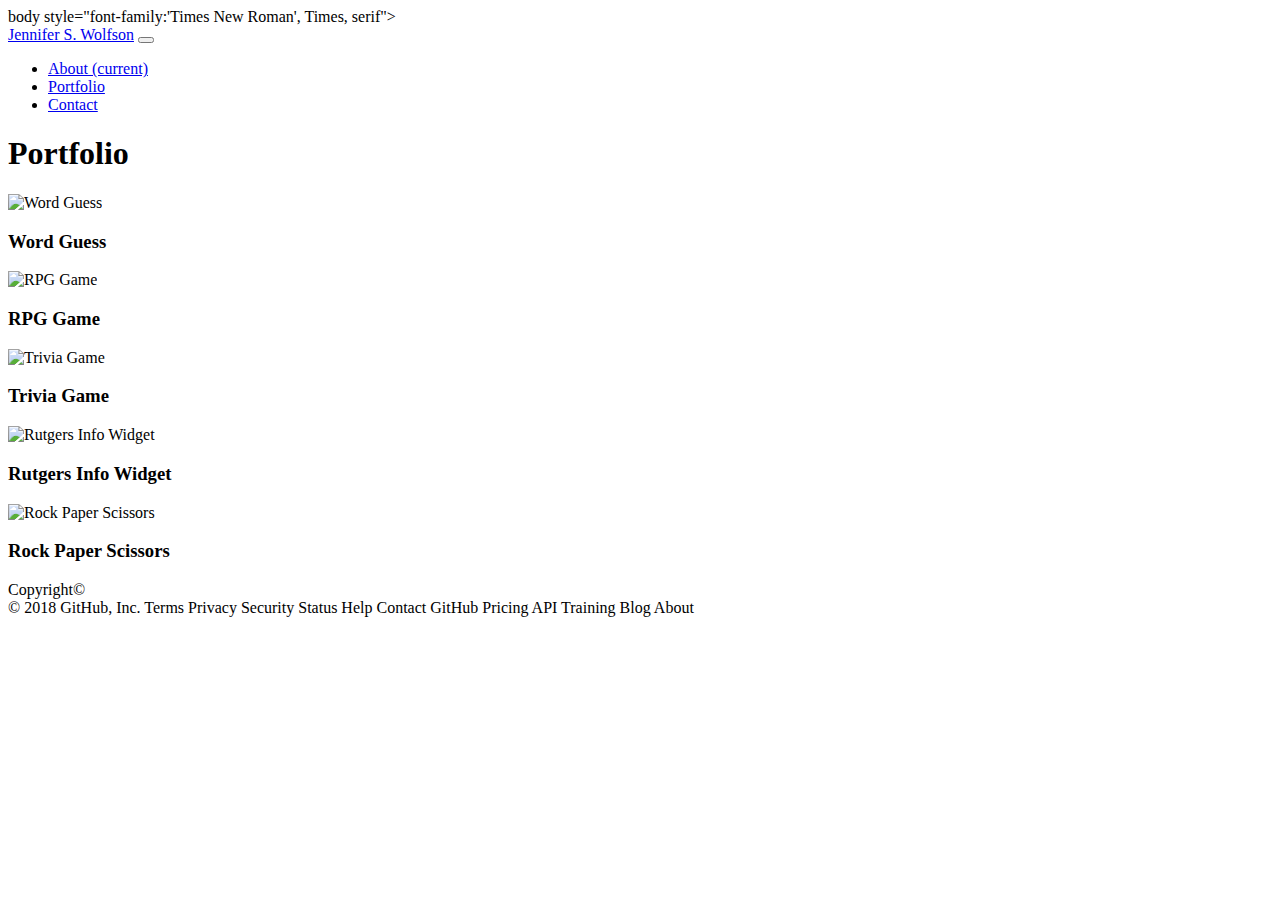
==== Portfolio.html @ 950e4696 "thwarted attempt at changing picture size" ====
<!DOCTYPE html>
<html lang="en">
<head>
  <meta charset="UTF-8">
  <meta name="viewport" content="width=device-width, initial-scale=1.0">
  <meta http-equiv="X-UA-Compatible" content="ie=edge">
  <title>Portfolio | Jennifer Wolfson</title>
  <link rel="stylesheet" href="https://stackpath.bootstrapcdn.com/bootstrap/4.1.3/css/bootstrap.min.css" integrity="sha384-MCw98/SFnGE8fJT3GXwEOngsV7Zt27NXFoaoApmYm81iuXoPkFOJwJ8ERdknLPMO" crossorigin="anonymous">
</head>

<body>
    body style="font-family:'Times New Roman', Times, serif">
    <div class="page-header">

      <nav class="navbar navbar-expand-lg navbar-light bg-light pt-0 pr-0 pb-0">
        <a class="navbar-brand bg-info text-white font p-3 my-0 h1 Serif " href="#">Jennifer S. Wolfson</a>
        <button class="navbar-toggler" data-toggle="tab" data-target="#navbarSupportedContent" aria-controls="navbarSupportedContent" aria-expanded="false" aria-label="Toggle navigation">
          <span class="navbar-toggler-icon "></span>
        </button>
          <div class="collapse navbar-collapse" id="navbarSupportedContent">
           <ul class="navbar-nav ml-auto">
              <li class="nav-item active">
               <a class="nav-link" href="index.html">About <span class="sr-only">(current)</span></a>
              </li>
                <li class="nav-item">
                  <a class="nav-link" href="portfolio.html">Portfolio</a>
                </li>
                <li class="nav-item">
                  <a class="nav-link" href="contact.html">Contact</a>
                </li>
              </ul>
        </div>
      </div>
      </nav>
      </div>

  <div id="main-container" class="container">
    <section class="main-section">
      <h1>Portfolio</h1>

      <div class="work">
        <img src="assets/images/technics-q-c-640-480-1.jpg" alt="Word Guess">
        
        <h3>Word Guess</h3>
      </div>
      <div class="work">
        <img src="assets/images/technics-q-c-640-480-2.jpg" alt="RPG Game">

        <h3>RPG Game</h3>
      </div>
      <div class="work">
        <img src="assets/images/technics-q-c-640-480-5.jpg" alt="Trivia Game">

        <h3>Trivia Game</h3>
      </div>
      <div class="work">
        <img src="assets/images/technics-q-c-640-480-7.jpg" alt="Rutgers Info Widget">

        <h3>Rutgers Info Widget</h3>
      </div>
      <div class="work">
        <img src="assets/images/technics-q-c-640-480-9.jpg" alt="Rock Paper Scissors">

        <h3>Rock Paper Scissors</h3>
      </div>

    </section>

  </div>
  <div class=footer>
  <nav class="navbar fixed-bottom navbar-dark bg-dark text-center justify-content-around">
      <span class="navbar-text">Copyright&copy;</span>
    </nav>
  </diV>
</div>

<script src="https://code.jquery.com/jquery-3.3.1.slim.min.js" integrity="sha384-q8i/X+965DzO0rT7abK41JStQIAqVgRVzpbzo5smXKp4YfRvH+8abtTE1Pi6jizo" crossorigin="anonymous"></script>
<script src="https://cdnjs.cloudflare.com/ajax/libs/popper.js/1.14.3/umd/popper.min.js" integrity="sha384-ZMP7rVo3mIykV+2+9J3UJ46jBk0WLaUAdn689aCwoqbBJiSnjAK/l8WvCWPIPm49" crossorigin="anonymous"></script>
<script src="https://stackpath.bootstrapcdn.com/bootstrap/4.1.3/js/bootstrap.min.js" integrity="sha384-ChfqqxuZUCnJSK3+MXmPNIyE6ZbWh2IMqE241rYiqJxyMiZ6OW/JmZQ5stwEULTy" crossorigin="anonymous"></script>
</body>

  

</html>
© 2018 GitHub, Inc.
Terms
Privacy
Security
Status
Help
Contact GitHub
Pricing
API
Training
Blog
About
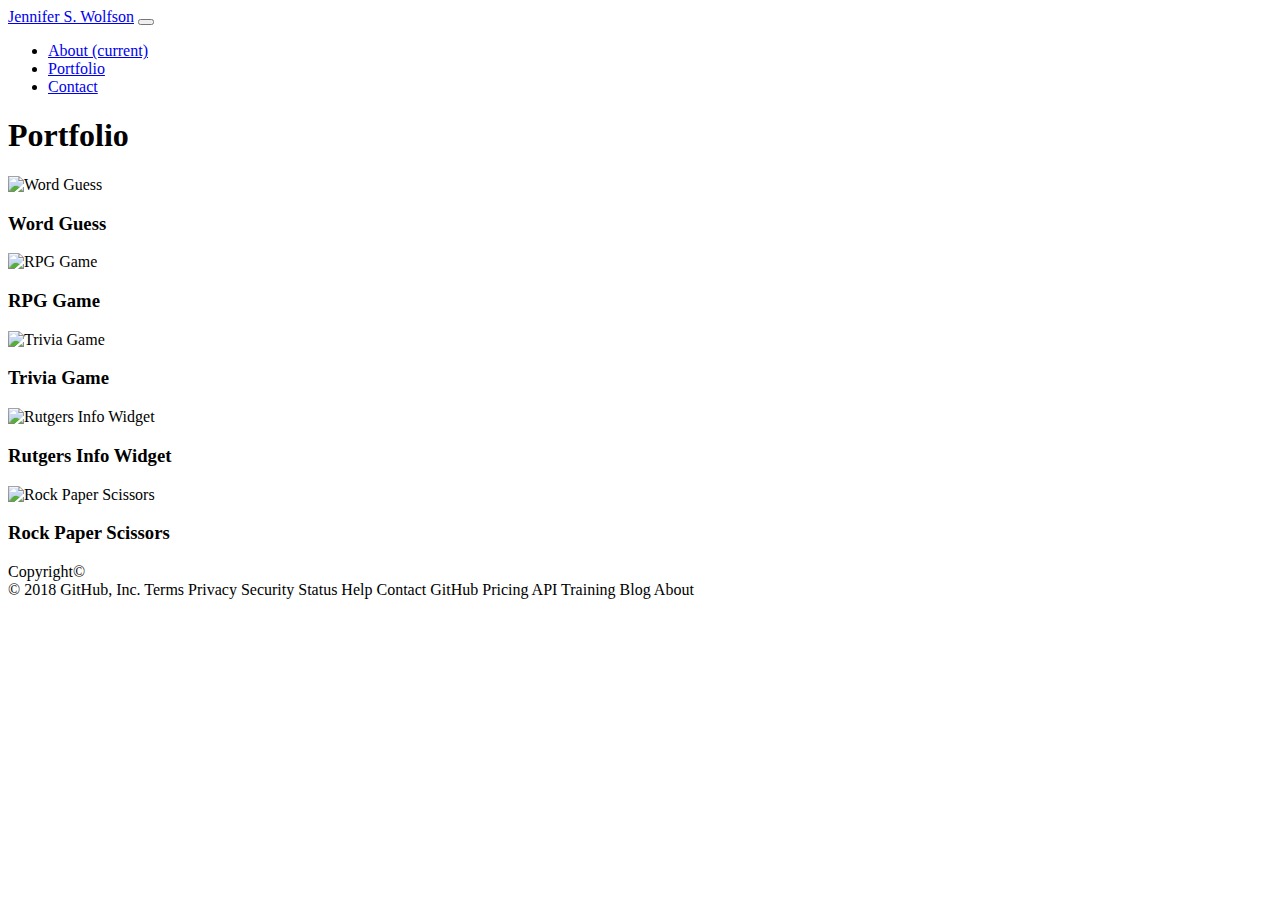
==== commit 1e8132da: "fixed caps" ====
--- a/Portfolio.html
+++ b/Portfolio.html
@@ -6,10 +6,11 @@
   <meta http-equiv="X-UA-Compatible" content="ie=edge">
   <title>Portfolio | Jennifer Wolfson</title>
   <link rel="stylesheet" href="https://stackpath.bootstrapcdn.com/bootstrap/4.1.3/css/bootstrap.min.css" integrity="sha384-MCw98/SFnGE8fJT3GXwEOngsV7Zt27NXFoaoApmYm81iuXoPkFOJwJ8ERdknLPMO" crossorigin="anonymous">
+
 </head>
 
 <body>
-    body style="font-family:'Times New Roman', Times, serif">
+   
     <div class="page-header">
 
       <nav class="navbar navbar-expand-lg navbar-light bg-light pt-0 pr-0 pb-0">
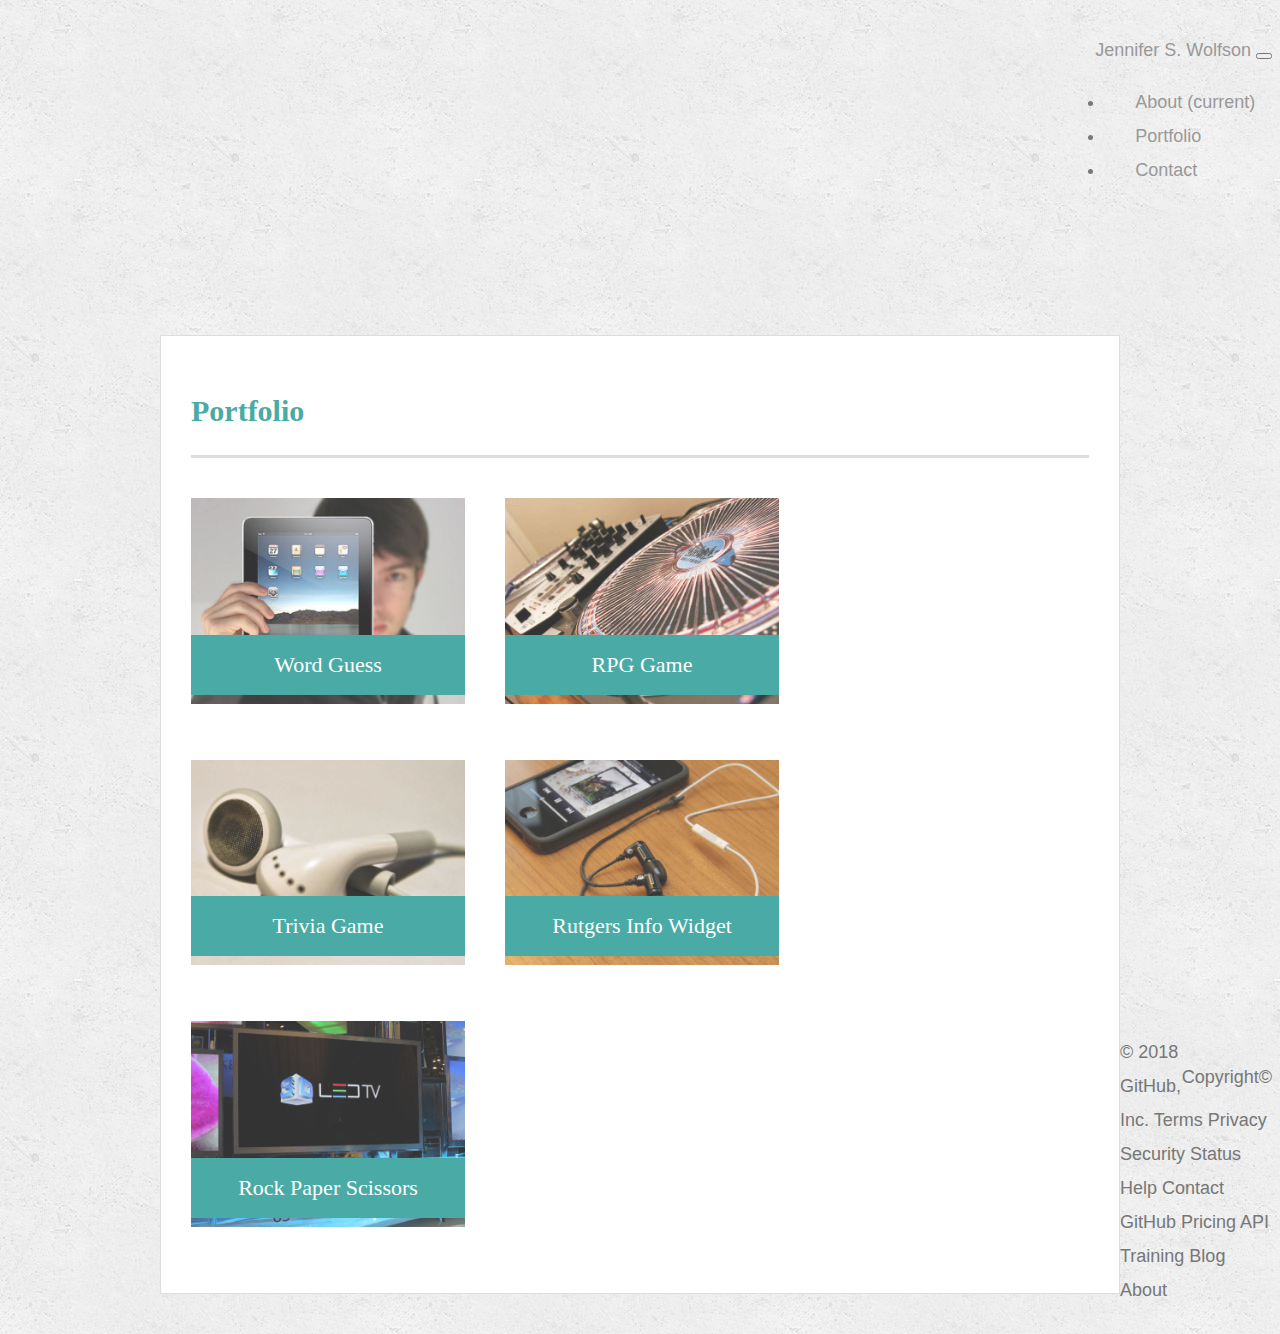
==== commit a3908ab0: "fixed capitalization" ====
--- a/Portfolio.html
+++ b/Portfolio.html
@@ -6,6 +6,8 @@
   <meta http-equiv="X-UA-Compatible" content="ie=edge">
   <title>Portfolio | Jennifer Wolfson</title>
   <link rel="stylesheet" href="https://stackpath.bootstrapcdn.com/bootstrap/4.1.3/css/bootstrap.min.css" integrity="sha384-MCw98/SFnGE8fJT3GXwEOngsV7Zt27NXFoaoApmYm81iuXoPkFOJwJ8ERdknLPMO" crossorigin="anonymous">
+<link rel="stylesheet" href= "assets/CSS/style.css">
+
 
 </head>
 
--- a/assets/CSS/style.css
+++ b/assets/CSS/style.css
@@ -0,0 +1,237 @@
+body {
+  font-family: Arial, "Helvetica Neue", Helvetica, sans-serif;
+  font-size: 18px;
+  line-height: 34px;
+  color: #777;
+  background: url("../images/concrete_seamless.png");
+}
+
+* {
+  box-sizing: border-box;
+}
+
+/* general */
+
+.container {
+  width: 100%;
+  max-width: 960px;
+  margin: 0 auto;
+  clear: both;
+}
+
+h1,
+h2,
+h3,
+p {
+  margin-bottom: 20px;
+}
+
+p:last-child {
+  margin-bottom: 0;
+}
+
+h1,
+h2,
+h3 {
+  font-family: Georgia, Times, "Times New Roman", serif;
+  font-weight: 700;
+  color: #4aaaa5;
+}
+
+h1 {
+  padding-bottom: 20px;
+  font-size: 30px;
+  line-height: 49px;
+  border-bottom: 3px solid #ddd;
+}
+
+h2,
+h3 {
+  font-size: 22px;
+}
+
+/* header */
+
+#masthead {
+  position: fixed;
+  z-index: 99;
+  width: 100%;
+  margin: 0 0 30px;
+  overflow: auto;
+  color: #fff;
+  background: #fff;
+  border-bottom: 2px solid #ccc;
+}
+
+#logo {
+  float: left;
+  width: 250px;
+  height: 90px;
+  font-family: Georgia, Times, "Times New Roman", serif;
+  font-size: 30px;
+  font-weight: 700;
+  line-height: 90px;
+  color: #fff;
+  text-align: center;
+  text-decoration: none;
+  background: #4aaaa5;
+}
+
+nav {
+  float: right;
+  margin-top: 25px;
+}
+
+nav a {
+  display: inline-block;
+  padding-left: 15px;
+  margin-left: 15px;
+  line-height: 18px;
+  color: #999;
+  text-decoration: none;
+  border-left: 1px solid #efefef;
+}
+
+nav a:first-child {
+  border-left: 0 none;
+}
+
+/* footer */
+
+footer {
+  padding: 30px 0;
+  clear: both;
+  font-size: 12px;
+  color: #fff;
+  color: #ccc;
+  text-align: center;
+  background: #666;
+  border-top: 8px solid #4aaaa5;
+  height: 50px;
+}
+
+h3, h2 {
+  padding-bottom: 20px;
+  margin-bottom: 15px;
+  line-height: 22px;
+  border-bottom: 2px solid #eee;
+}
+
+/* main */
+
+#main-container {
+  padding-top: 130px;
+  min-height: calc(100vh - 70px);
+}
+
+.main-section {
+  float: left;
+  width: 100%;
+  max-width: 960px;
+  padding: 30px;
+  margin: 0 0 40px;
+  background: #fff;
+  border: 1px solid #ddd;
+}
+
+/* portfolio page */
+
+.work {
+  position: relative;
+  float: left;
+  width: 274px;
+  margin: 20px 0 25px;
+  overflow: auto;
+}
+
+.work:nth-child(even) {
+  margin-right: 40px;
+}
+
+.work img {
+  width: 100%;
+  border: 0 none;
+  opacity: 0.8;
+}
+
+.work h3 {
+  position: absolute;
+  bottom: 20px;
+  width: 100%;
+  padding: 15px;
+  margin-bottom: 0;
+  font-weight: 300;
+  line-height: 30px;
+  color: #fff;
+  text-align: center;
+  background: #4aaaa5;
+  border-bottom: 0;
+}
+
+.auth-image {
+  float: left;
+  width: 33%;
+  height: auto;
+  margin-top: 10px;
+  margin-right: 25px;
+}
+
+/* contact page */
+
+#contact-form ul {
+  margin-bottom: 20px;
+}
+
+#contact-form li {
+  margin-bottom: 10px;
+}
+
+label,
+input[type=text],
+input[type=email],
+textarea {
+  display: block;
+  width: 100%;
+}
+
+input[type=text],
+input[type=email],
+textarea {
+  height: 35px;
+  padding: 0 10px;
+  font-size: 14px;
+  border: 1px solid #ddd;
+}
+
+textarea {
+  height: 200px;
+}
+
+input[type=submit] {
+  padding: 10px 30px;
+  font-size: 18px;
+  color: #fff;
+  cursor: pointer;
+  background: #4aaaa5;
+  border: 0 none;}
+
+  /* on screens that are 980px wide or less, make picture width 33% of page. */
+  @media screen and (max-width: 980px)  {
+     .auth-image {
+      width: 33%; height: auto
+     }
+}   
+/* on screens that are 768px wide or less, make picture width 50% of page. */
+@media screen and (max-width: 768px) {
+  .auth-image {width: 50%; height: auto
+  }
+  }
+
+/* On screens that are 640px wide or less, make masthead static and widen picture to full width */
+@media screen and (max-width: 640px) {
+  #masthead {position: static;
+ }
+  .auth-image {width: 100%; height: auto}
+}
+
+
